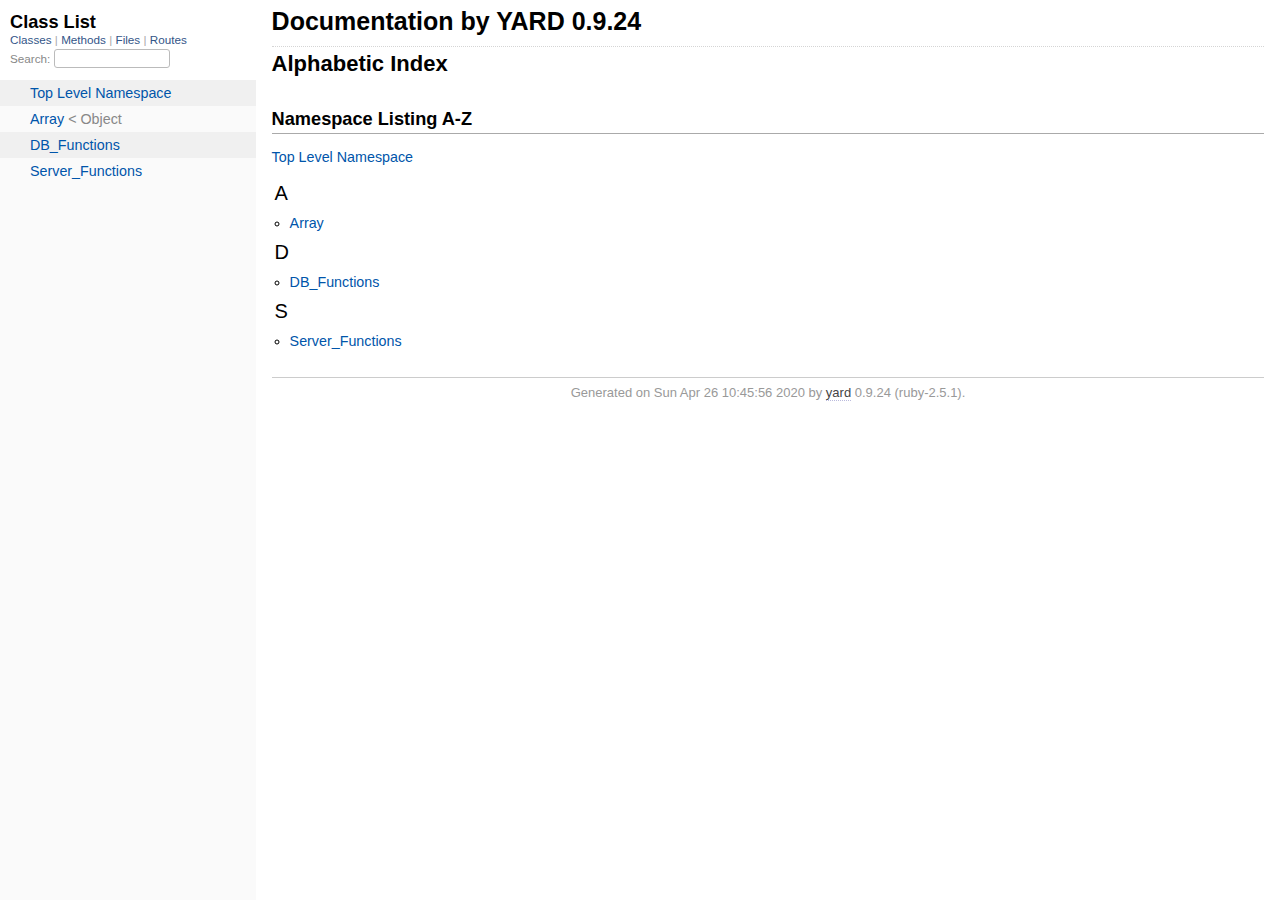
==== projekt/doc/index.html @ f398ccb6 "Started Yardoc documentation" ====
<!DOCTYPE html>
<html>
  <head>
    <meta charset="utf-8">
<meta name="viewport" content="width=device-width, initial-scale=1.0">
<title>
  Documentation by YARD 0.9.24
  
</title>

  <link rel="stylesheet" href="css/style.css" type="text/css" />

  <link rel="stylesheet" href="css/common.css" type="text/css" />

<script type="text/javascript">
  pathId = null;
  relpath = '';
</script>


  <script type="text/javascript" charset="utf-8" src="js/jquery.js"></script>

  <script type="text/javascript" charset="utf-8" src="js/app.js"></script>

  <script type="text/javascript" charset="utf-8" src="js/custom.js"></script>


  </head>
  <body>
    <div class="nav_wrap">
      <iframe id="nav" src="class_list.html?1"></iframe>
      <div id="resizer"></div>
    </div>

    <div id="main" tabindex="-1">
      <div id="header">
        <div id="menu">
  
</div>

        <div id="search">
  
    <a class="full_list_link" id="class_list_link"
        href="class_list.html">

        <svg width="24" height="24">
          <rect x="0" y="4" width="24" height="4" rx="1" ry="1"></rect>
          <rect x="0" y="12" width="24" height="4" rx="1" ry="1"></rect>
          <rect x="0" y="20" width="24" height="4" rx="1" ry="1"></rect>
        </svg>
    </a>
  
</div>
        <div class="clear"></div>
      </div>

      <div id="content"><h1 class="noborder title">Documentation by YARD 0.9.24</h1>
<div id="listing">
  <h1 class="alphaindex">Alphabetic Index</h1>
  
<div class="clear"></div>
<h2>Namespace Listing A-Z</h2>


  <ul class="toplevel"><li><span class='object_link'><a href="top-level-namespace.html" title="Top Level Namespace (root)">Top Level Namespace</a></span></li></ul>



<table>
  <tr>
    <td valign='top' width="33%">
      
        
        <ul id="alpha_A" class="alpha">
          <li class="letter">A</li>
          <ul>
            
              <li>
                <span class='object_link'><a href="Array.html" title="Array (class)">Array</a></span>
                
              </li>
            
          </ul>
        </ul>
      
        
        <ul id="alpha_D" class="alpha">
          <li class="letter">D</li>
          <ul>
            
              <li>
                <span class='object_link'><a href="DB_Functions.html" title="DB_Functions (module)">DB_Functions</a></span>
                
              </li>
            
          </ul>
        </ul>
      
        
        <ul id="alpha_S" class="alpha">
          <li class="letter">S</li>
          <ul>
            
              <li>
                <span class='object_link'><a href="Server_Functions.html" title="Server_Functions (module)">Server_Functions</a></span>
                
              </li>
            
          </ul>
        </ul>
      
    </td>
  </tr>
</table>

</div>

</div>

      <div id="footer">
  Generated on Sun Apr 26 10:45:56 2020 by
  <a href="http://yardoc.org" title="Yay! A Ruby Documentation Tool" target="_parent">yard</a>
  0.9.24 (ruby-2.5.1).
</div>

    </div>
  </body>
</html>
---- projekt/doc/css/style.css ----
html {
  width: 100%;
  height: 100%;
}
body {
  font-family: "Lucida Sans", "Lucida Grande", Verdana, Arial, sans-serif;
  font-size: 13px;
  width: 100%;
  margin: 0;
  padding: 0;
  display: flex;
  display: -webkit-flex;
  display: -ms-flexbox;
}

#nav {
  position: relative;
  width: 100%;
  height: 100%;
  border: 0;
  border-right: 1px dotted #eee;
  overflow: auto;
}
.nav_wrap {
  margin: 0;
  padding: 0;
  width: 20%;
  height: 100%;
  position: relative;
  display: flex;
  display: -webkit-flex;
  display: -ms-flexbox;
  flex-shrink: 0;
  -webkit-flex-shrink: 0;
  -ms-flex: 1 0;
}
#resizer {
  position: absolute;
  right: -5px;
  top: 0;
  width: 10px;
  height: 100%;
  cursor: col-resize;
  z-index: 9999;
}
#main {
  flex: 5 1;
  -webkit-flex: 5 1;
  -ms-flex: 5 1;
  outline: none;
  position: relative;
  background: #fff;
  padding: 1.2em;
  padding-top: 0.2em;
}

@media (max-width: 920px) {
  .nav_wrap { width: 100%; top: 0; right: 0; overflow: visible; position: absolute; }
  #resizer { display: none; }
  #nav {
    z-index: 9999;
    background: #fff;
    display: none;
    position: absolute;
    top: 40px;
    right: 12px;
    width: 500px;
    max-width: 80%;
    height: 80%;
    overflow-y: scroll;
    border: 1px solid #999;
    border-collapse: collapse;
    box-shadow: -7px 5px 25px #aaa;
    border-radius: 2px;
  }
}

@media (min-width: 920px) {
  body { height: 100%; overflow: hidden; }
  #main { height: 100%; overflow: auto; }
  #search { display: none; }
}

#main img { max-width: 100%; }
h1 { font-size: 25px; margin: 1em 0 0.5em; padding-top: 4px; border-top: 1px dotted #d5d5d5; }
h1.noborder { border-top: 0px; margin-top: 0; padding-top: 4px; }
h1.title { margin-bottom: 10px; }
h1.alphaindex { margin-top: 0; font-size: 22px; }
h2 {
  padding: 0;
  padding-bottom: 3px;
  border-bottom: 1px #aaa solid;
  font-size: 1.4em;
  margin: 1.8em 0 0.5em;
  position: relative;
}
h2 small { font-weight: normal; font-size: 0.7em; display: inline; position: absolute; right: 0; }
h2 small a {
  display: block;
  height: 20px;
  border: 1px solid #aaa;
  border-bottom: 0;
  border-top-left-radius: 5px;
  background: #f8f8f8;
  position: relative;
  padding: 2px 7px;
}
.clear { clear: both; }
.inline { display: inline; }
.inline p:first-child { display: inline; }
.docstring, .tags, #filecontents { font-size: 15px; line-height: 1.5145em; }
.docstring p > code, .docstring p > tt, .tags p > code, .tags p > tt {
  color: #c7254e; background: #f9f2f4; padding: 2px 4px; font-size: 1em;
  border-radius: 4px;
}
.docstring h1, .docstring h2, .docstring h3, .docstring h4 { padding: 0; border: 0; border-bottom: 1px dotted #bbb; }
.docstring h1 { font-size: 1.2em; }
.docstring h2 { font-size: 1.1em; }
.docstring h3, .docstring h4 { font-size: 1em; border-bottom: 0; padding-top: 10px; }
.summary_desc .object_link a, .docstring .object_link a {
  font-family: monospace; font-size: 1.05em;
  color: #05a; background: #EDF4FA; padding: 2px 4px; font-size: 1em;
  border-radius: 4px;
}
.rdoc-term { padding-right: 25px; font-weight: bold; }
.rdoc-list p { margin: 0; padding: 0; margin-bottom: 4px; }
.summary_desc pre.code .object_link a, .docstring pre.code .object_link a {
  padding: 0px; background: inherit; color: inherit; border-radius: inherit;
}

/* style for <table> */
#filecontents table, .docstring table { border-collapse: collapse; }
#filecontents table th, #filecontents table td,
.docstring table th, .docstring table td { border: 1px solid #ccc; padding: 8px; padding-right: 17px; }
#filecontents table tr:nth-child(odd),
.docstring table tr:nth-child(odd) { background: #eee; }
#filecontents table tr:nth-child(even),
.docstring table tr:nth-child(even) { background: #fff; }
#filecontents table th, .docstring table th { background: #fff; }

/* style for <ul> */
#filecontents li > p, .docstring li > p { margin: 0px; }
#filecontents ul, .docstring ul { padding-left: 20px; }
/* style for <dl> */
#filecontents dl, .docstring dl { border: 1px solid #ccc; }
#filecontents dt, .docstring dt { background: #ddd; font-weight: bold; padding: 3px 5px; }
#filecontents dd, .docstring dd { padding: 5px 0px; margin-left: 18px; }
#filecontents dd > p, .docstring dd > p { margin: 0px; }

.note {
  color: #222;
  margin: 20px 0;
  padding: 10px;
  border: 1px solid #eee;
  border-radius: 3px;
  display: block;
}
.docstring .note {
  border-left-color: #ccc;
  border-left-width: 5px;
}
.note.todo { background: #ffffc5; border-color: #ececaa; }
.note.returns_void { background: #efefef; }
.note.deprecated { background: #ffe5e5; border-color: #e9dada; }
.note.title.deprecated { background: #ffe5e5; border-color: #e9dada; }
.note.private { background: #ffffc5; border-color: #ececaa; }
.note.title { padding: 3px 6px; font-size: 0.9em; font-family: "Lucida Sans", "Lucida Grande", Verdana, Arial, sans-serif; display: inline; }
.summary_signature + .note.title { margin-left: 7px; }
h1 .note.title { font-size: 0.5em; font-weight: normal; padding: 3px 5px; position: relative; top: -3px; text-transform: capitalize; }
.note.title { background: #efefef; }
.note.title.constructor { color: #fff; background: #6a98d6; border-color: #6689d6; }
.note.title.writeonly { color: #fff; background: #45a638; border-color: #2da31d; }
.note.title.readonly { color: #fff; background: #6a98d6; border-color: #6689d6; }
.note.title.private { background: #d5d5d5; border-color: #c5c5c5; }
.note.title.not_defined_here { background: transparent; border: none; font-style: italic; }
.discussion .note { margin-top: 6px; }
.discussion .note:first-child { margin-top: 0; }

h3.inherited {
  font-style: italic;
  font-family: "Lucida Sans", "Lucida Grande", Verdana, Arial, sans-serif;
  font-weight: normal;
  padding: 0;
  margin: 0;
  margin-top: 12px;
  margin-bottom: 3px;
  font-size: 13px;
}
p.inherited {
  padding: 0;
  margin: 0;
  margin-left: 25px;
}

.box_info dl {
  margin: 0;
  border: 0;
  width: 100%;
  font-size: 1em;
  display: flex;
  display: -webkit-flex;
  display: -ms-flexbox;
}
.box_info dl dt {
  flex-shrink: 0;
  -webkit-flex-shrink: 1;
  -ms-flex-shrink: 1;
  width: 100px;
  text-align: right;
  font-weight: bold;
  border: 1px solid #aaa;
  border-width: 1px 0px 0px 1px;
  padding: 6px 0;
  padding-right: 10px;
}
.box_info dl dd {
  flex-grow: 1;
  -webkit-flex-grow: 1;
  -ms-flex: 1;
  max-width: 420px;
  padding: 6px 0;
  padding-right: 20px;
  border: 1px solid #aaa;
  border-width: 1px 1px 0 0;
  overflow: hidden;
  position: relative;
}
.box_info dl:last-child > * {
  border-bottom: 1px solid #aaa;
}
.box_info dl:nth-child(odd) > * { background: #eee; }
.box_info dl:nth-child(even) > * { background: #fff; }
.box_info dl > * { margin: 0; }

ul.toplevel { list-style: none; padding-left: 0; font-size: 1.1em; }
.index_inline_list { padding-left: 0; font-size: 1.1em; }

.index_inline_list li {
  list-style: none;
  display: inline-block;
  padding: 0 12px;
  line-height: 30px;
  margin-bottom: 5px;
}

dl.constants { margin-left: 10px; }
dl.constants dt { font-weight: bold; font-size: 1.1em; margin-bottom: 5px; }
dl.constants.compact dt { display: inline-block; font-weight: normal }
dl.constants dd { width: 75%; white-space: pre; font-family: monospace; margin-bottom: 18px; }
dl.constants .docstring .note:first-child { margin-top: 5px; }

.summary_desc {
  margin-left: 32px;
  display: block;
  font-family: sans-serif;
  font-size: 1.1em;
  margin-top: 8px;
  line-height: 1.5145em;
  margin-bottom: 0.8em;
}
.summary_desc tt { font-size: 0.9em; }
dl.constants .note { padding: 2px 6px; padding-right: 12px; margin-top: 6px; }
dl.constants .docstring { margin-left: 32px; font-size: 0.9em; font-weight: normal; }
dl.constants .tags { padding-left: 32px; font-size: 0.9em; line-height: 0.8em; }
dl.constants .discussion *:first-child { margin-top: 0; }
dl.constants .discussion *:last-child { margin-bottom: 0; }

.method_details { border-top: 1px dotted #ccc; margin-top: 25px; padding-top: 0; }
.method_details.first { border: 0; margin-top: 5px; }
.method_details.first h3.signature { margin-top: 1em; }
p.signature, h3.signature {
  font-size: 1.1em; font-weight: normal; font-family: Monaco, Consolas, Courier, monospace;
  padding: 6px 10px; margin-top: 1em;
  background: #E8F4FF; border: 1px solid #d8d8e5; border-radius: 5px;
}
p.signature tt,
h3.signature tt { font-family: Monaco, Consolas, Courier, monospace; }
p.signature .overload,
h3.signature .overload { display: block; }
p.signature .extras,
h3.signature .extras { font-weight: normal; font-family: sans-serif; color: #444; font-size: 1em; }
p.signature .not_defined_here,
h3.signature .not_defined_here,
p.signature .aliases,
h3.signature .aliases { display: block; font-weight: normal; font-size: 0.9em; font-family: sans-serif; margin-top: 0px; color: #555; }
p.signature .aliases .names,
h3.signature .aliases .names { font-family: Monaco, Consolas, Courier, monospace; font-weight: bold; color: #000; font-size: 1.2em; }

.tags .tag_title { font-size: 1.05em; margin-bottom: 0; font-weight: bold; }
.tags .tag_title tt { color: initial; padding: initial; background: initial; }
.tags ul { margin-top: 5px; padding-left: 30px; list-style: square; }
.tags ul li { margin-bottom: 3px; }
.tags ul .name { font-family: monospace; font-weight: bold; }
.tags ul .note { padding: 3px 6px; }
.tags { margin-bottom: 12px; }

.tags .examples .tag_title { margin-bottom: 10px; font-weight: bold; }
.tags .examples .inline p { padding: 0; margin: 0; font-weight: bold; font-size: 1em; }
.tags .examples .inline p:before { content: "▸"; font-size: 1em; margin-right: 5px; }

.tags .overload .overload_item { list-style: none; margin-bottom: 25px; }
.tags .overload .overload_item .signature {
  padding: 2px 8px;
  background: #F1F8FF; border: 1px solid #d8d8e5; border-radius: 3px;
}
.tags .overload .signature { margin-left: -15px; font-family: monospace; display: block; font-size: 1.1em; }
.tags .overload .docstring { margin-top: 15px; }

.defines { display: none; }

#method_missing_details .notice.this { position: relative; top: -8px; color: #888; padding: 0; margin: 0; }

.showSource { font-size: 0.9em; }
.showSource a, .showSource a:visited { text-decoration: none; color: #666; }

#content a, #content a:visited { text-decoration: none; color: #05a; }
#content a:hover { background: #ffffa5; }

ul.summary {
  list-style: none;
  font-family: monospace;
  font-size: 1em;
  line-height: 1.5em;
  padding-left: 0px;
}
ul.summary a, ul.summary a:visited {
  text-decoration: none; font-size: 1.1em;
}
ul.summary li { margin-bottom: 5px; }
.summary_signature { padding: 4px 8px; background: #f8f8f8; border: 1px solid #f0f0f0; border-radius: 5px; }
.summary_signature:hover { background: #CFEBFF; border-color: #A4CCDA; cursor: pointer; }
.summary_signature.deprecated { background: #ffe5e5; border-color: #e9dada; }
ul.summary.compact li { display: inline-block; margin: 0px 5px 0px 0px; line-height: 2.6em;}
ul.summary.compact .summary_signature { padding: 5px 7px; padding-right: 4px; }
#content .summary_signature:hover a,
#content .summary_signature:hover a:visited {
  background: transparent;
  color: #049;
}

p.inherited a { font-family: monospace; font-size: 0.9em; }
p.inherited { word-spacing: 5px; font-size: 1.2em; }

p.children { font-size: 1.2em; }
p.children a { font-size: 0.9em; }
p.children strong { font-size: 0.8em; }
p.children strong.modules { padding-left: 5px; }

ul.fullTree { display: none; padding-left: 0; list-style: none; margin-left: 0; margin-bottom: 10px; }
ul.fullTree ul { margin-left: 0; padding-left: 0; list-style: none; }
ul.fullTree li { text-align: center; padding-top: 18px; padding-bottom: 12px; background: url([data-uri]) no-repeat top center; }
ul.fullTree li:first-child { padding-top: 0; background: transparent; }
ul.fullTree li:last-child { padding-bottom: 0; }
.showAll ul.fullTree { display: block; }
.showAll .inheritName { display: none; }

#search { position: absolute; right: 12px; top: 0px; z-index: 9000; }
#search a {
  display: block; float: left;
  padding: 4px 8px; text-decoration: none; color: #05a; fill: #05a;
  border: 1px solid #d8d8e5;
  border-bottom-left-radius: 3px; border-bottom-right-radius: 3px;
  background: #F1F8FF;
  box-shadow: -1px 1px 3px #ddd;
}
#search a:hover { background: #f5faff; color: #06b; fill: #06b; }
#search a.active {
  background: #568; padding-bottom: 20px; color: #fff; fill: #fff;
  border: 1px solid #457;
  border-top-left-radius: 5px; border-top-right-radius: 5px;
}
#search a.inactive { color: #999; fill: #999; }
.inheritanceTree, .toggleDefines {
  float: right;
  border-left: 1px solid #aaa;
  position: absolute; top: 0; right: 0;
  height: 100%;
  background: #f6f6f6;
  padding: 5px;
  min-width: 55px;
  text-align: center;
}

#menu { font-size: 1.3em; color: #bbb; }
#menu .title, #menu a { font-size: 0.7em; }
#menu .title a { font-size: 1em; }
#menu .title { color: #555; }
#menu a, #menu a:visited { color: #333; text-decoration: none; border-bottom: 1px dotted #bbd; }
#menu a:hover { color: #05a; }

#footer { margin-top: 15px; border-top: 1px solid #ccc; text-align: center; padding: 7px 0; color: #999; }
#footer a, #footer a:visited { color: #444; text-decoration: none; border-bottom: 1px dotted #bbd; }
#footer a:hover { color: #05a; }

#listing ul.alpha { font-size: 1.1em; }
#listing ul.alpha { margin: 0; padding: 0; padding-bottom: 10px; list-style: none; }
#listing ul.alpha li.letter { font-size: 1.4em; padding-bottom: 10px; }
#listing ul.alpha ul { margin: 0; padding-left: 15px; }
#listing ul small { color: #666; font-size: 0.7em; }

li.r1 { background: #f0f0f0; }
li.r2 { background: #fafafa; }

#content ul.summary li.deprecated .summary_signature a,
#content ul.summary li.deprecated .summary_signature a:visited { text-decoration: line-through; font-style: italic; }

#toc {
  position: relative;
  float: right;
  overflow-x: auto;
  right: -3px;
  margin-left: 20px;
  margin-bottom: 20px;
  padding: 20px; padding-right: 30px;
  max-width: 300px;
  z-index: 5000;
  background: #fefefe;
  border: 1px solid #ddd;
  box-shadow: -2px 2px 6px #bbb;
}
#toc .title { margin: 0; }
#toc ol { padding-left: 1.8em; }
#toc li { font-size: 1.1em; line-height: 1.7em; }
#toc > ol > li { font-size: 1.1em; font-weight: bold; }
#toc ol > li > ol { font-size: 0.9em; }
#toc ol ol > li > ol { padding-left: 2.3em; }
#toc ol + li { margin-top: 0.3em; }
#toc.hidden { padding: 10px; background: #fefefe; box-shadow: none; }
#toc.hidden:hover { background: #fafafa; }
#filecontents h1 + #toc.nofloat { margin-top: 0; }
@media (max-width: 560px) {
  #toc {
    margin-left: 0;
    margin-top: 16px;
    float: none;
    max-width: none;
  }
}

/* syntax highlighting */
.source_code { display: none; padding: 3px 8px; border-left: 8px solid #ddd; margin-top: 5px; }
#filecontents pre.code, .docstring pre.code, .source_code pre { font-family: monospace; }
#filecontents pre.code, .docstring pre.code { display: block; }
.source_code .lines { padding-right: 12px; color: #555; text-align: right; }
#filecontents pre.code, .docstring pre.code,
.tags pre.example {
  padding: 9px 14px;
  margin-top: 4px;
  border: 1px solid #e1e1e8;
  background: #f7f7f9;
  border-radius: 4px;
  font-size: 1em;
  overflow-x: auto;
  line-height: 1.2em;
}
pre.code { color: #000; tab-size: 2; }
pre.code .info.file { color: #555; }
pre.code .val { color: #036A07; }
pre.code .tstring_content,
pre.code .heredoc_beg, pre.code .heredoc_end,
pre.code .qwords_beg, pre.code .qwords_end, pre.code .qwords_sep,
pre.code .words_beg, pre.code .words_end, pre.code .words_sep,
pre.code .qsymbols_beg, pre.code .qsymbols_end, pre.code .qsymbols_sep,
pre.code .symbols_beg, pre.code .symbols_end, pre.code .symbols_sep,
pre.code .tstring, pre.code .dstring { color: #036A07; }
pre.code .fid, pre.code .rubyid_new, pre.code .rubyid_to_s,
pre.code .rubyid_to_sym, pre.code .rubyid_to_f,
pre.code .dot + pre.code .id,
pre.code .rubyid_to_i pre.code .rubyid_each { color: #0085FF; }
pre.code .comment { color: #0066FF; }
pre.code .const, pre.code .constant { color: #585CF6; }
pre.code .label,
pre.code .symbol { color: #C5060B; }
pre.code .kw,
pre.code .rubyid_require,
pre.code .rubyid_extend,
pre.code .rubyid_include { color: #0000FF; }
pre.code .ivar { color: #318495; }
pre.code .gvar,
pre.code .rubyid_backref,
pre.code .rubyid_nth_ref { color: #6D79DE; }
pre.code .regexp, .dregexp { color: #036A07; }
pre.code a { border-bottom: 1px dotted #bbf; }
/* inline code */
*:not(pre) > code {
	padding: 1px 3px 1px 3px;
	border: 1px solid #E1E1E8;
	background: #F7F7F9;
	border-radius: 4px;
}

/* Color fix for links */
#content .summary_desc pre.code .id > .object_link a, /* identifier */
#content .docstring pre.code .id > .object_link a { color: #0085FF; }
#content .summary_desc pre.code .const > .object_link a, /* constant */
#content .docstring pre.code .const > .object_link a { color: #585CF6; }
---- projekt/doc/css/common.css ----
/* Override this file with custom rules */
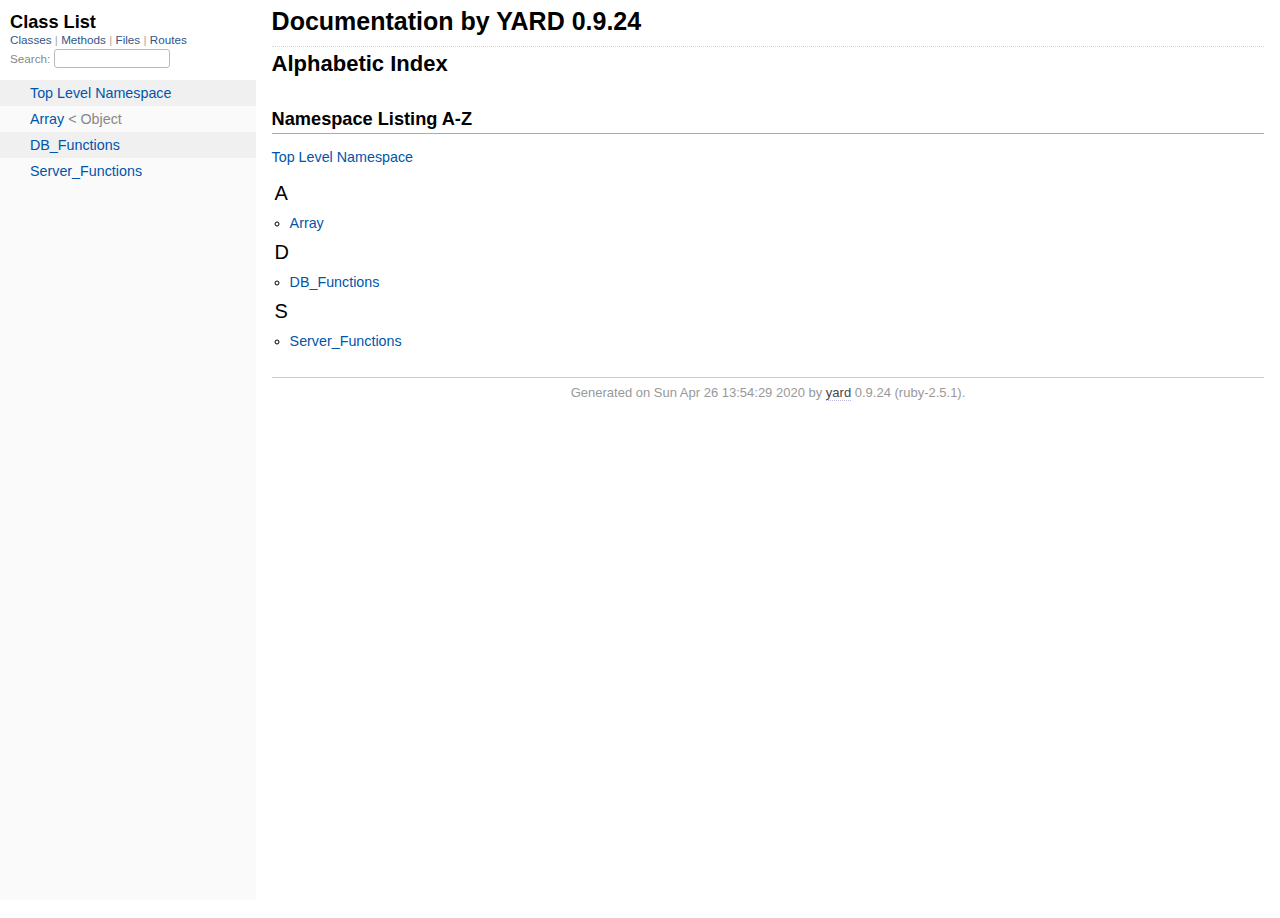
==== commit db73265a: "Documentation for app.rb and db_function.rb" ====
--- a/projekt/doc/index.html
+++ b/projekt/doc/index.html
@@ -118,7 +118,7 @@
 </div>
 
       <div id="footer">
-  Generated on Sun Apr 26 10:45:56 2020 by
+  Generated on Sun Apr 26 13:54:29 2020 by
   <a href="http://yardoc.org" title="Yay! A Ruby Documentation Tool" target="_parent">yard</a>
   0.9.24 (ruby-2.5.1).
 </div>
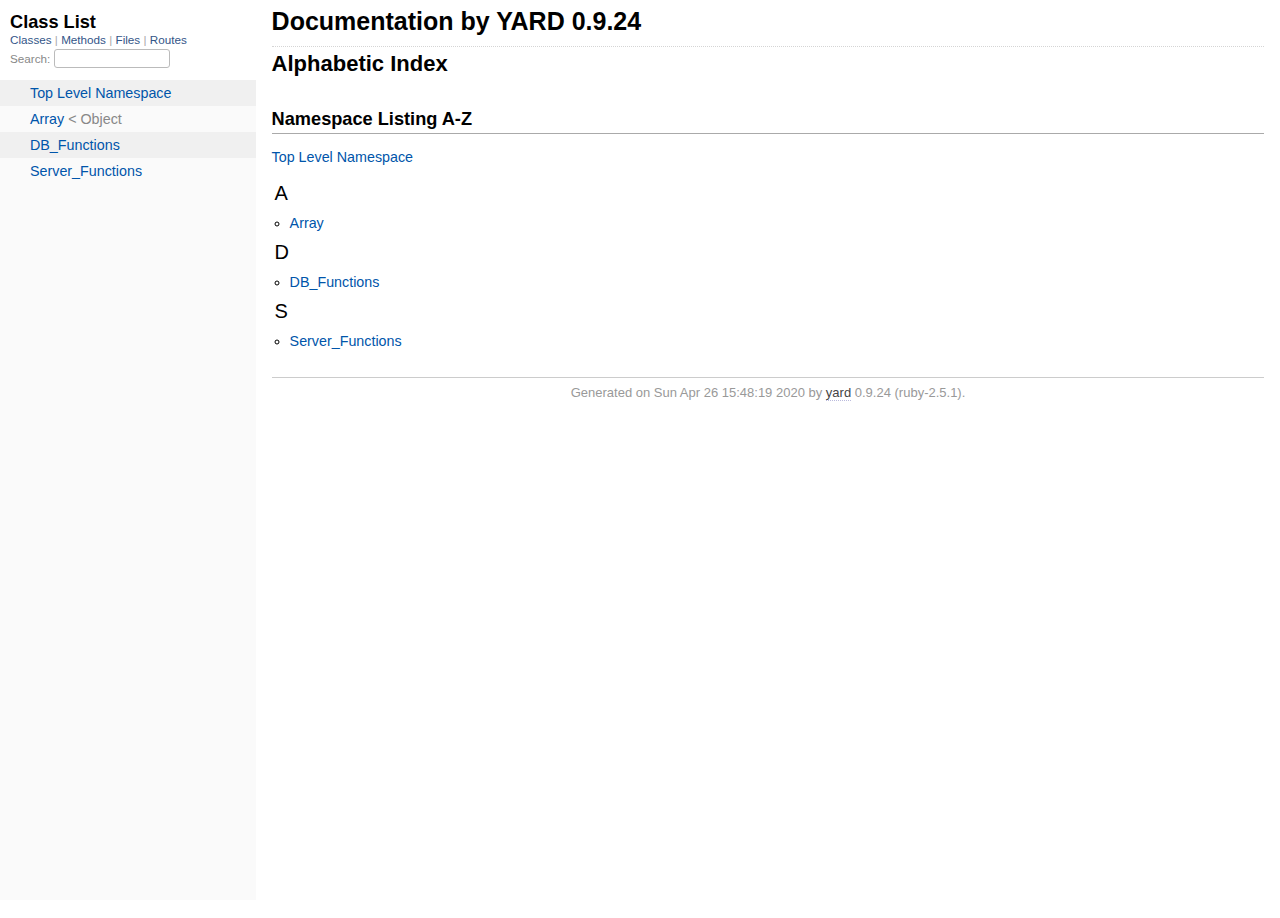
==== commit 9bc5372e: "Documentation for functions.rb" ====
--- a/projekt/doc/index.html
+++ b/projekt/doc/index.html
@@ -118,7 +118,7 @@
 </div>
 
       <div id="footer">
-  Generated on Sun Apr 26 13:54:29 2020 by
+  Generated on Sun Apr 26 15:48:19 2020 by
   <a href="http://yardoc.org" title="Yay! A Ruby Documentation Tool" target="_parent">yard</a>
   0.9.24 (ruby-2.5.1).
 </div>
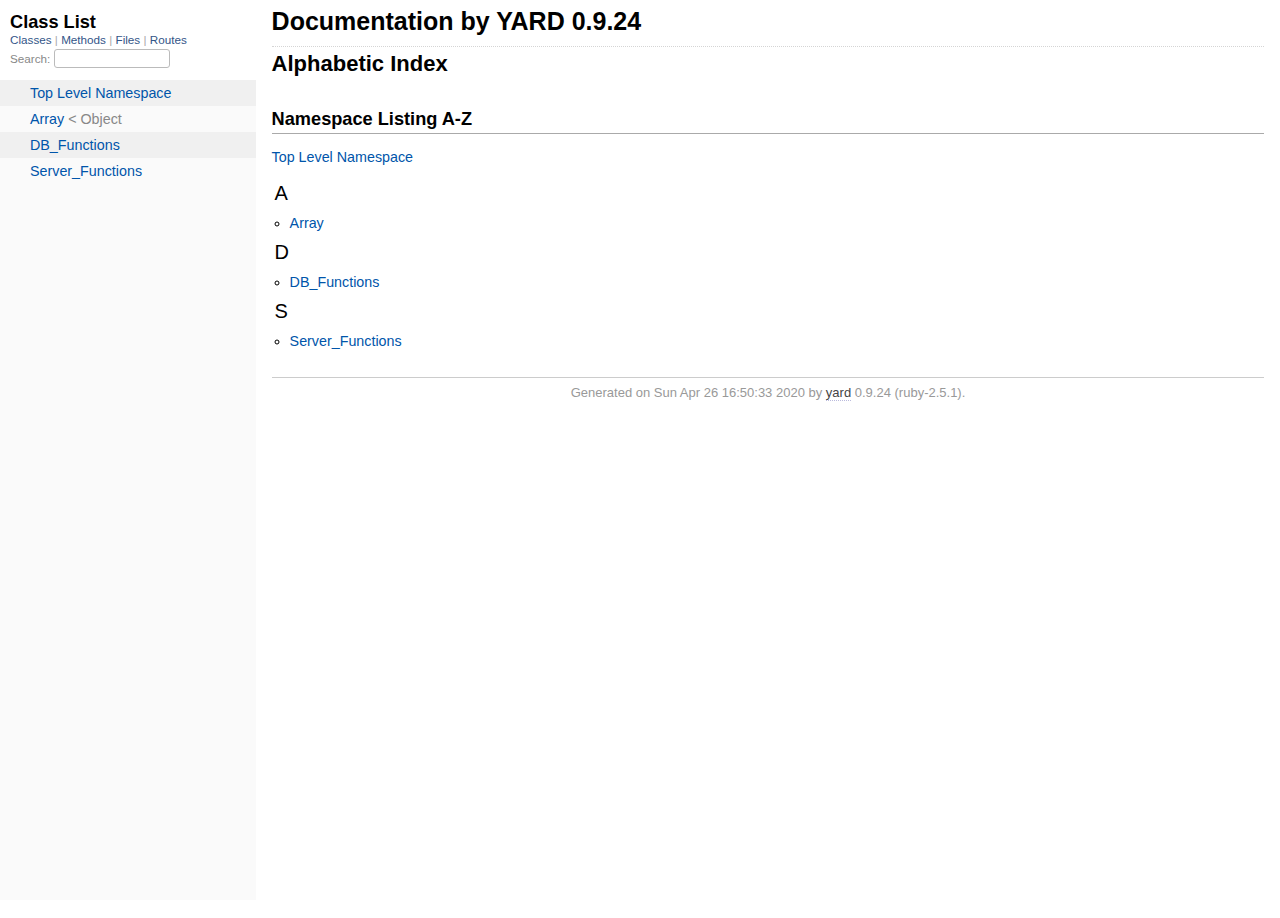
==== commit cf99e55e: "Documentation finished" ====
--- a/projekt/doc/index.html
+++ b/projekt/doc/index.html
@@ -118,7 +118,7 @@
 </div>
 
       <div id="footer">
-  Generated on Sun Apr 26 15:48:19 2020 by
+  Generated on Sun Apr 26 16:50:33 2020 by
   <a href="http://yardoc.org" title="Yay! A Ruby Documentation Tool" target="_parent">yard</a>
   0.9.24 (ruby-2.5.1).
 </div>
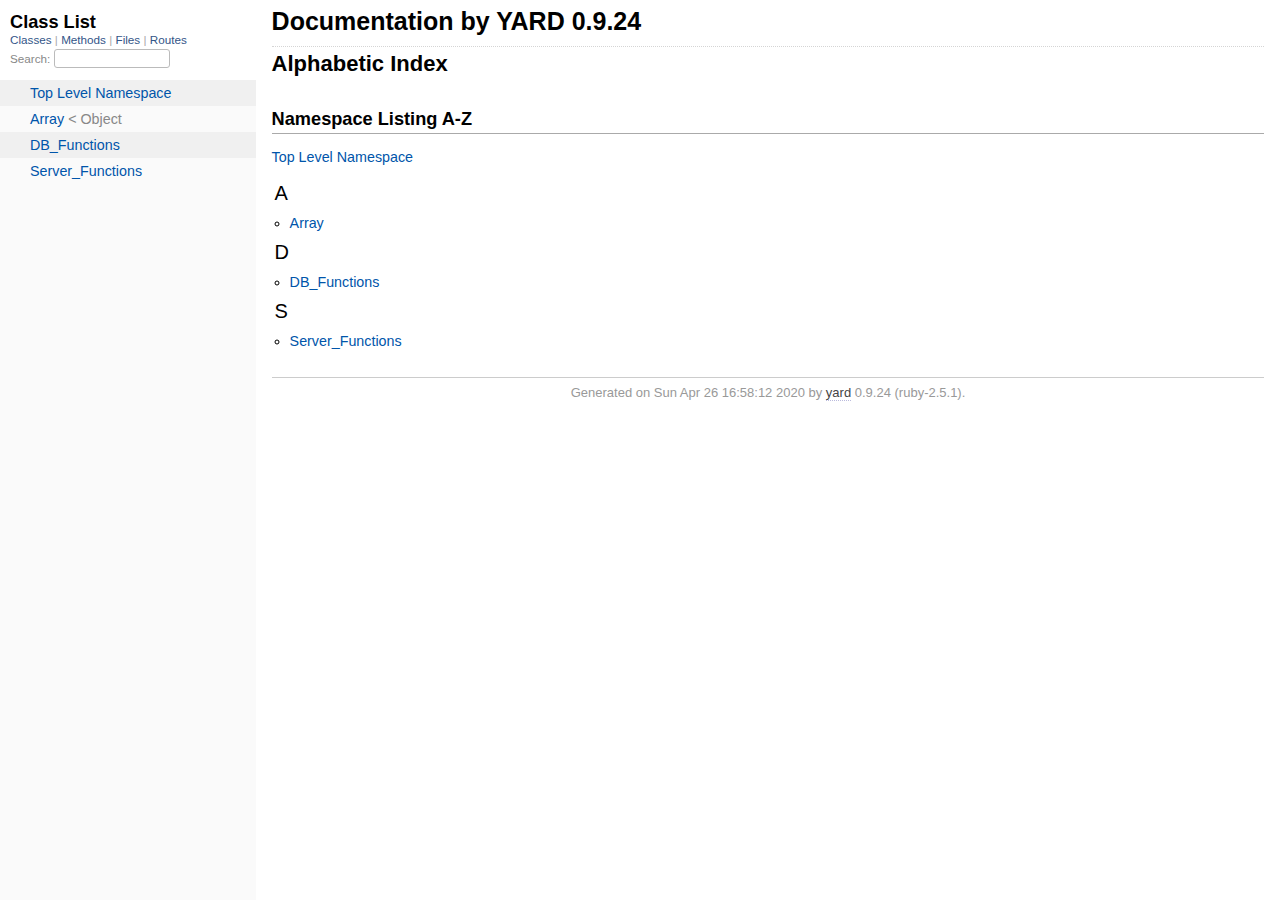
==== commit ec1092a1: "Done" ====
--- a/projekt/doc/index.html
+++ b/projekt/doc/index.html
@@ -118,7 +118,7 @@
 </div>
 
       <div id="footer">
-  Generated on Sun Apr 26 16:50:33 2020 by
+  Generated on Sun Apr 26 16:58:12 2020 by
   <a href="http://yardoc.org" title="Yay! A Ruby Documentation Tool" target="_parent">yard</a>
   0.9.24 (ruby-2.5.1).
 </div>
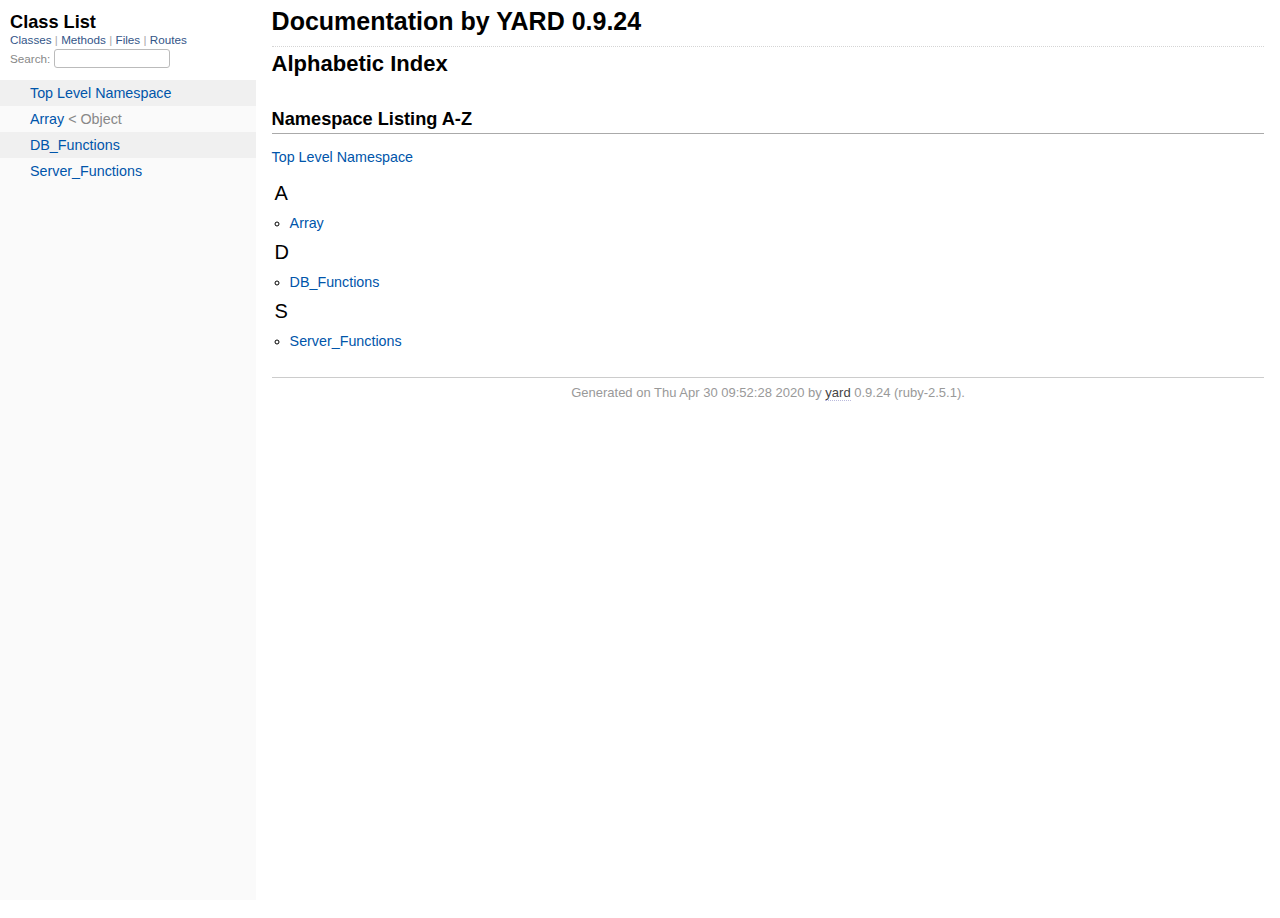
==== commit 2ba35541: "Restful routes" ====
--- a/projekt/doc/index.html
+++ b/projekt/doc/index.html
@@ -118,7 +118,7 @@
 </div>
 
       <div id="footer">
-  Generated on Sun Apr 26 16:58:12 2020 by
+  Generated on Thu Apr 30 09:52:28 2020 by
   <a href="http://yardoc.org" title="Yay! A Ruby Documentation Tool" target="_parent">yard</a>
   0.9.24 (ruby-2.5.1).
 </div>
